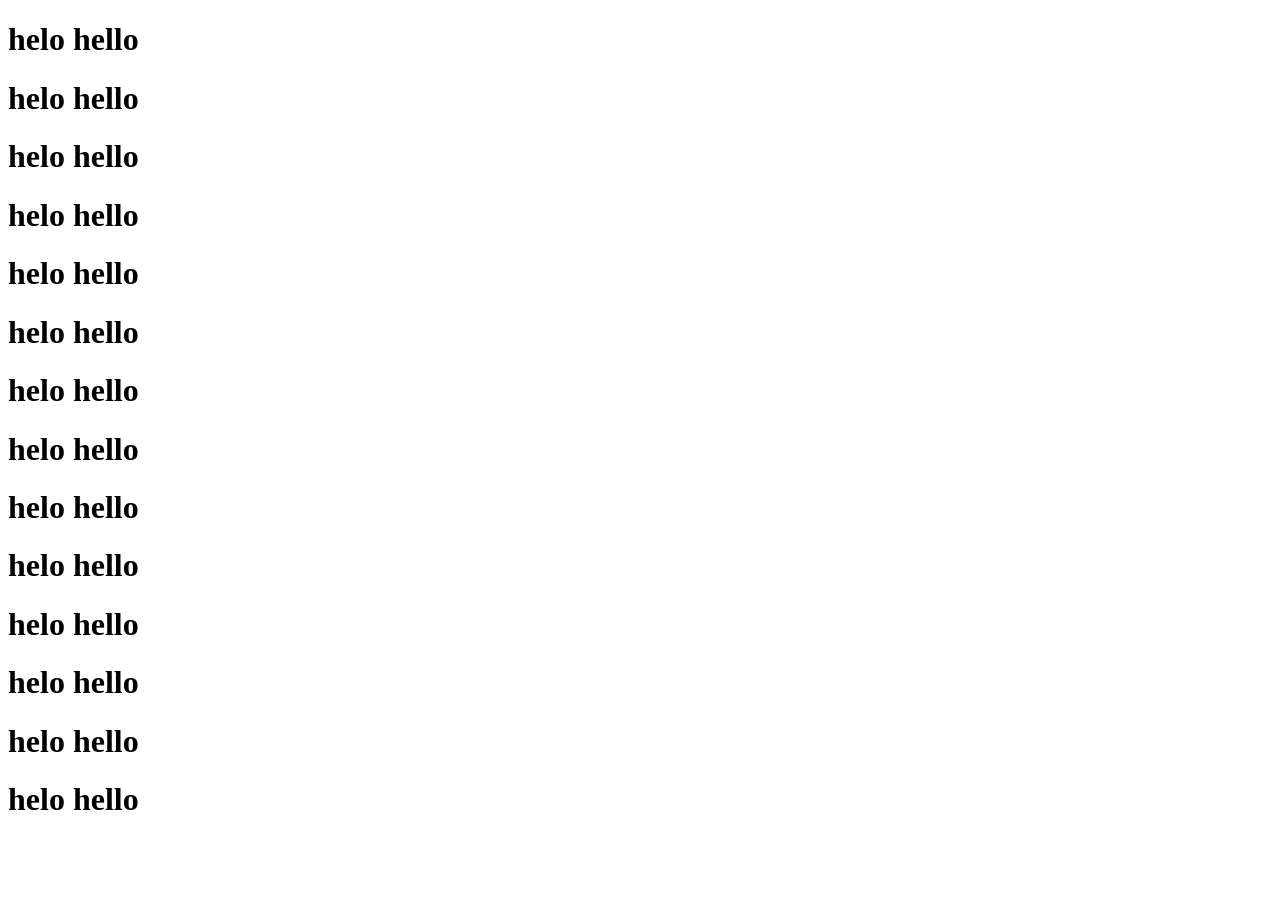
==== index.html @ 3d3d9dff "initial commit" ====
<!DOCTYPE html>
<html lang="en">
<head>
    <meta charset="UTF-8">
    <meta name="viewport" content="width=h1, initial-scale=1.0">
    <title>Document</title>
</head>
<body>
    <h1>helo hello</h1>
    <h1>helo hello</h1>
    <h1>helo hello</h1>
    <h1>helo hello</h1>
    <h1>helo hello</h1>
    <h1>helo hello</h1>
    <h1>helo hello</h1>
    <h1>helo hello</h1>
    <h1>helo hello</h1>
    <h1>helo hello</h1>
    <h1>helo hello</h1>
    <h1>helo hello</h1>
    <h1>helo hello</h1>
    <h1>helo hello</h1>
</body>
</html>
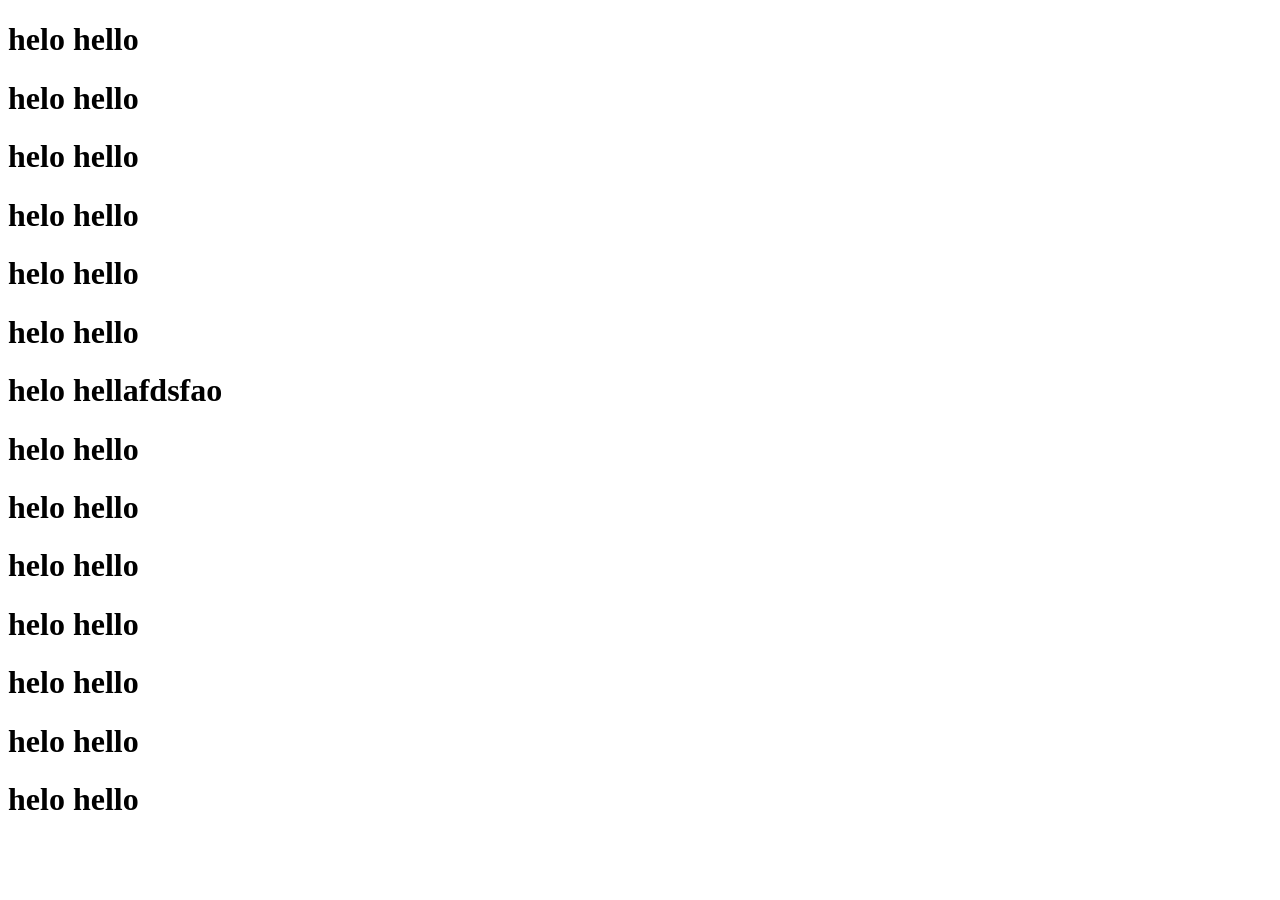
==== commit 1557d6f6: "initial commit" ====
--- a/index.html
+++ b/index.html
@@ -12,7 +12,7 @@
     <h1>helo hello</h1>
     <h1>helo hello</h1>
     <h1>helo hello</h1>
-    <h1>helo hello</h1>
+    <h1>helo hellafdsfao</h1>
     <h1>helo hello</h1>
     <h1>helo hello</h1>
     <h1>helo hello</h1>
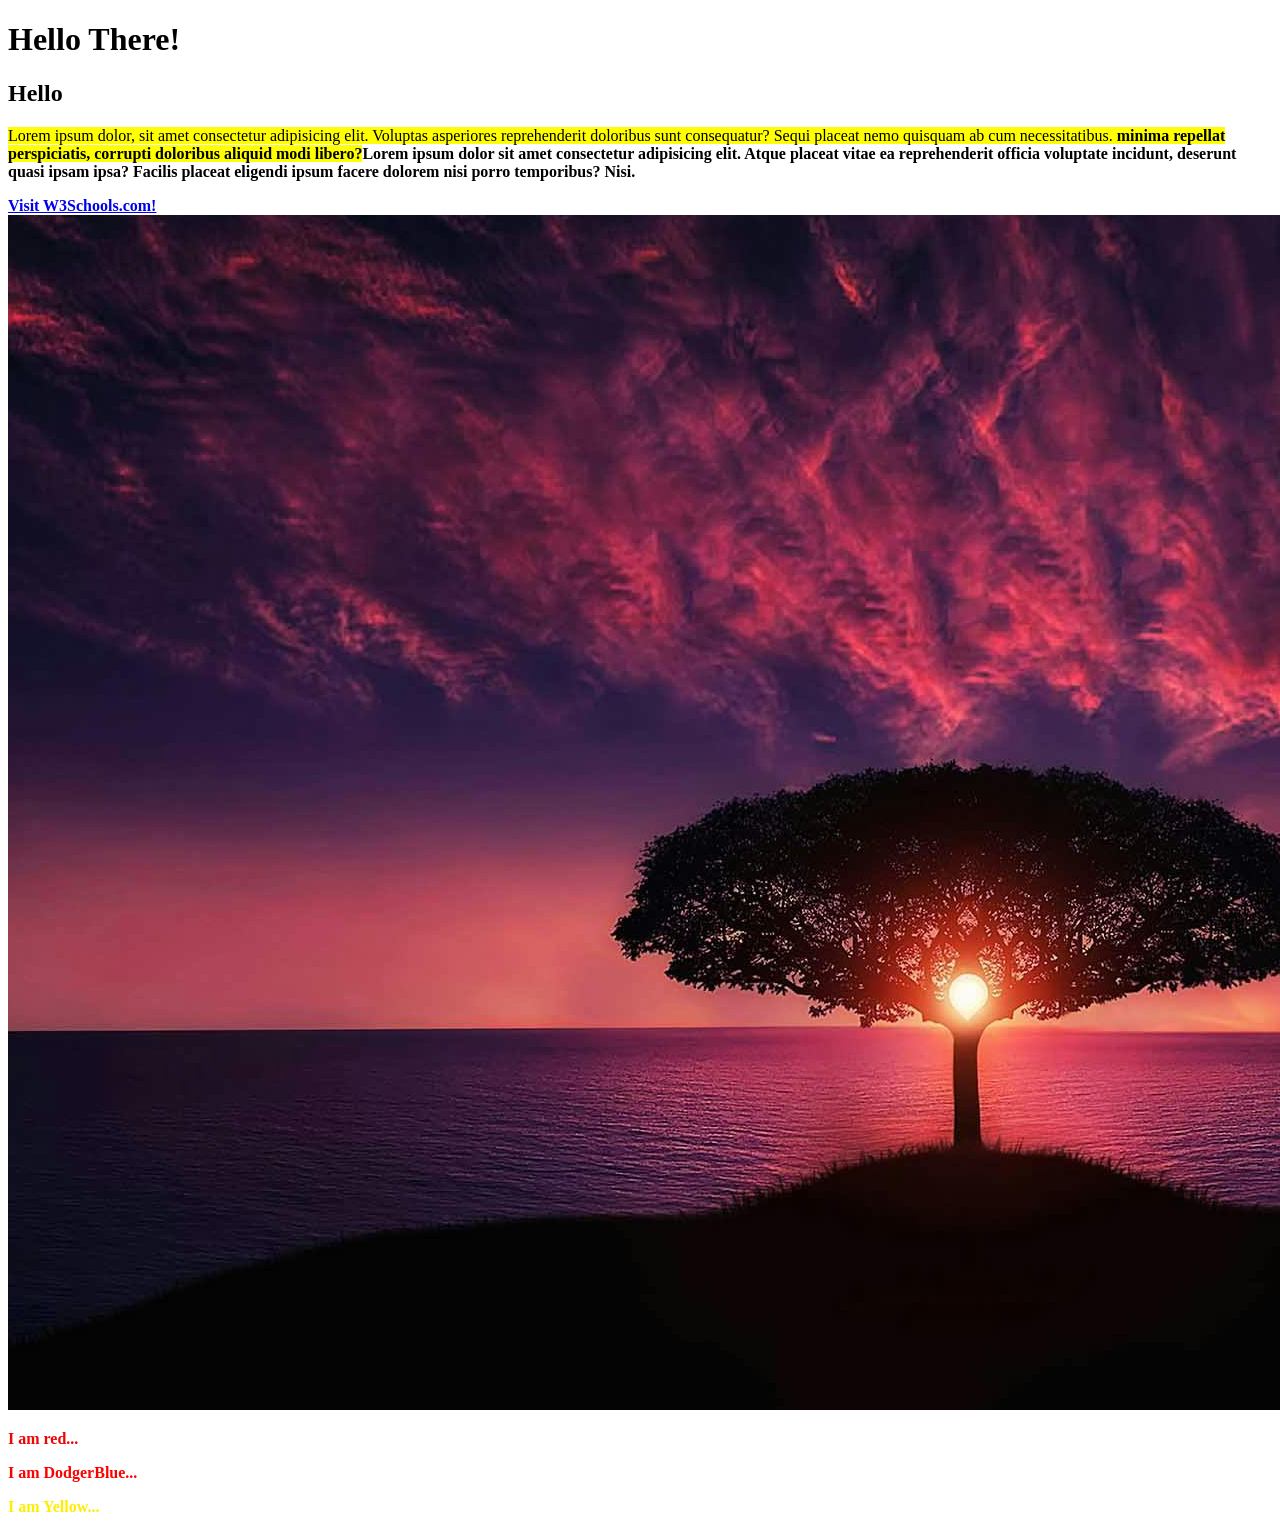
==== commit 4fe681e8: "Add Project2 folder with new project files" ====
--- a/index.html
+++ b/index.html
@@ -2,23 +2,20 @@
 <html lang="en">
 <head>
     <meta charset="UTF-8">
-    <meta name="viewport" content="width=h1, initial-scale=1.0">
+    <meta name="viewport" content="width=device-width, initial-scale=1.0">
     <title>Document</title>
 </head>
 <body>
-    <h1>helo hello</h1>
-    <h1>helo hello</h1>
-    <h1>helo hello</h1>
-    <h1>helo hello</h1>
-    <h1>helo hello</h1>
-    <h1>helo hello</h1>
-    <h1>helo hellafdsfao</h1>
-    <h1>helo hello</h1>
-    <h1>helo hello</h1>
-    <h1>helo hello</h1>
-    <h1>helo hello</h1>
-    <h1>helo hello</h1>
-    <h1>helo hello</h1>
-    <h1>helo hello</h1>
+    <h1>Hello There!</h1>
+    <h2>Hello</h2>
+    <p><mark>Lorem ipsum dolor, sit amet consectetur adipisicing elit. Voluptas asperiores reprehenderit doloribus sunt consequatur? Sequi placeat nemo quisquam ab cum necessitatibus. <strong>minima repellat</strong>  <b>perspiciatis, corrupti doloribus aliquid modi libero?</mark>Lorem ipsum dolor sit amet consectetur adipisicing elit. Atque placeat vitae ea reprehenderit officia voluptate incidunt, deserunt quasi ipsam ipsa? Facilis placeat eligendi ipsum facere dolorem nisi porro temporibus? Nisi.</p>
+    <a href="https://www.w3schools.com/" target="_blank">Visit W3Schools.com!</a>
+    <img src="pexels-pixabay-36717.jpg">
+    <p style="color:rgb(235, 7, 7);">I am red...</p>
+    <p style="color: #FF0000;">I am DodgerBlue...</p>
+    <p style="color:rgb(255, 238, 0);">I am Yellow...</p>
+    <!-- Hello Guys! -->
+
+
 </body>
 </html>
